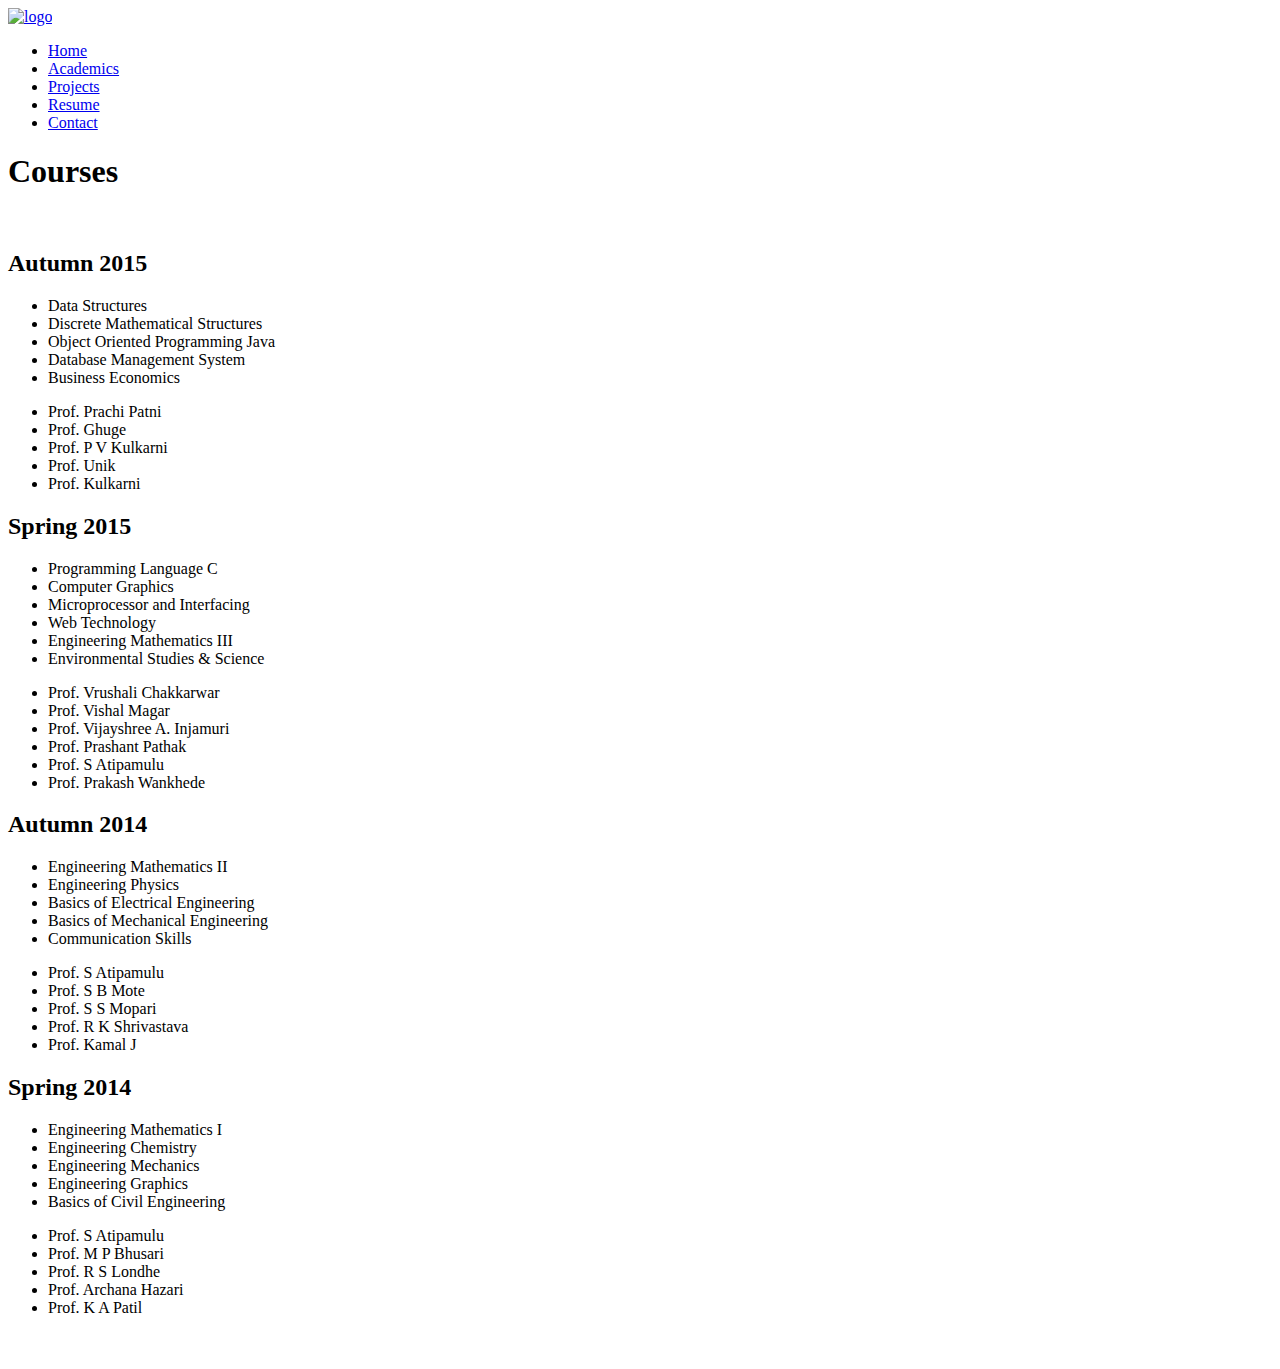
==== acads.html @ ca4e5544 "Create acads.html" ====
<!doctype html>
<html lang="en">
<head>
<meta charset="UTF-8">
<title>Nikita Jibhkate - Acads</title>
<link rel="icon" href="images/favicon.gif" type="image/x-icon"/>
 <!--[if lt IE 9]>
  <![endif]-->
<link rel="shortcut icon" href="images/favicon.gif" type="image/x-icon"/>
<link rel="stylesheet" type="text/css" href="css/styles.css"/>
<link rel="stylesheet" type="text/css" href="css/style_2.css"/>
</head>
<body>
   <div class="bg">
    <!--start container-->
    <div id="container">
    <!--start header-->
    <header>
      <!--start logo-->
      <a href="#" id="logo"><img src="images/logo.png" width="180" height="43" alt="logo"/></a>    
      <!--end logo-->
      <!--start menu-->
       <nav>
         <ul id="nav">
         <li><a href="index.html">Home</a></li>
         <li><a href="#" class="current">Academics</a></li>
         <li><a href="projects.html">Projects</a></li>
         <li><a href="resume.html">Resume</a></li>
         <li><a href="contact.html">Contact</a></li>
         </ul>
      </nav>
       <!--end menu-->
      <!--end header-->
  </header>
   <!--start intro-->
   <section id="intro">
      <hgroup>
      <h1 class="title"> Courses </h1><br/>
        <h2 class="subtitle"> Autumn 2015 </h2>
        <div class="div_l">
          <ul class="course_list">
            <li>Data Structures</li>
            <li>Discrete Mathematical Structures</li>
            <li>Object Oriented Programming Java</li>
            <li>Database Management System</li>
            <li>Business Economics</li>
          </ul>
        </div>    

        <div class="div_r">
          <ul class="course_list">
            <li>Prof. Prachi Patni</li>
            <li>Prof. Ghuge</li>
            <li>Prof. P V Kulkarni</li>
            <li>Prof. Unik</li>
            <li>Prof. Kulkarni</li>
          </ul>
        </div>    

        <h2 class="subtitle"> Spring 2015 </h2>
        <div class="div_l">
          <ul class="course_list">
		    <li>Programming Language C </li>
            <li>Computer Graphics</li>
            <li>Microprocessor and Interfacing</li>
			<li>Web Technology</li>
            <li>Engineering Mathematics III</li>
            <li>Environmental Studies & Science </li>
          </ul>
        </div>    

        <div class="div_r">
          <ul class="course_list">
            <li>Prof. Vrushali Chakkarwar</li>
            <li>Prof. Vishal Magar</li>
            <li>Prof. Vijayshree A. Injamuri</li>
			<li>Prof. Prashant Pathak</li>
            <li>Prof. S Atipamulu</li>
            <li>Prof. Prakash Wankhede</li>
          </ul>
        </div>    

        <h2 class="subtitle"> Autumn 2014 </h2>
        <div class="div_l">
          <ul class="course_list">
            <li>Engineering Mathematics II</li>
            <li>Engineering Physics</li>
            <li>Basics of Electrical Engineering</li>
            <li>Basics of Mechanical Engineering</li>
            <li>Communication Skills</li>
          </ul>
        </div>

        <div class="div_r">
          <ul class="course_list">
            <li>Prof. S Atipamulu</li>
            <li>Prof. S B Mote</li>
            <li>Prof. S S Mopari</li>
            <li>Prof. R K Shrivastava</li>
            <li>Prof. Kamal J</li>
          </ul>
        </div>
  
        <h2 class="subtitle"> Spring 2014 </h2>
        <div class="div_l">
          <ul class="course_list">
            <li>Engineering Mathematics I</li>
            <li>Engineering Chemistry</li>
            <li>Engineering Mechanics</li>
            <li>Engineering Graphics</li>
            <li>Basics of Civil Engineering</li>
          </ul>
        </div>
        <div class="div_r">
          <ul class="course_list">
            <li>Prof. S Atipamulu</li>
            <li>Prof. M P Bhusari</li>
            <li>Prof. R S Londhe</li>
            <li>Prof. Archana Hazari</li>
            <li>Prof. K A Patil</li>
            <br>
            <br>
          </ul>
        </div>

       
      </hgroup>
    </section>
    <!--end intro-->
    </div>
    <!--end container-->
    </div>
   <!--end bg-->
    <script>
    (function(i,s,o,g,r,a,m){i['GoogleAnalyticsObject']=r;i[r]=i[r]||function(){
    (i[r].q=i[r].q||[]).push(arguments)},i[r].l=1*new Date();a=s.createElement(o),
    m=s.getElementsByTagName(o)[0];a.async=1;a.src=g;m.parentNode.insertBefore(a,m)
    })(window,document,'script','//www.google-analytics.com/analytics.js','ga');

    ga('create', 'UA-65519499-1', 'auto');
    ga('send', 'pageview');

    </script>

  </body>
</html>
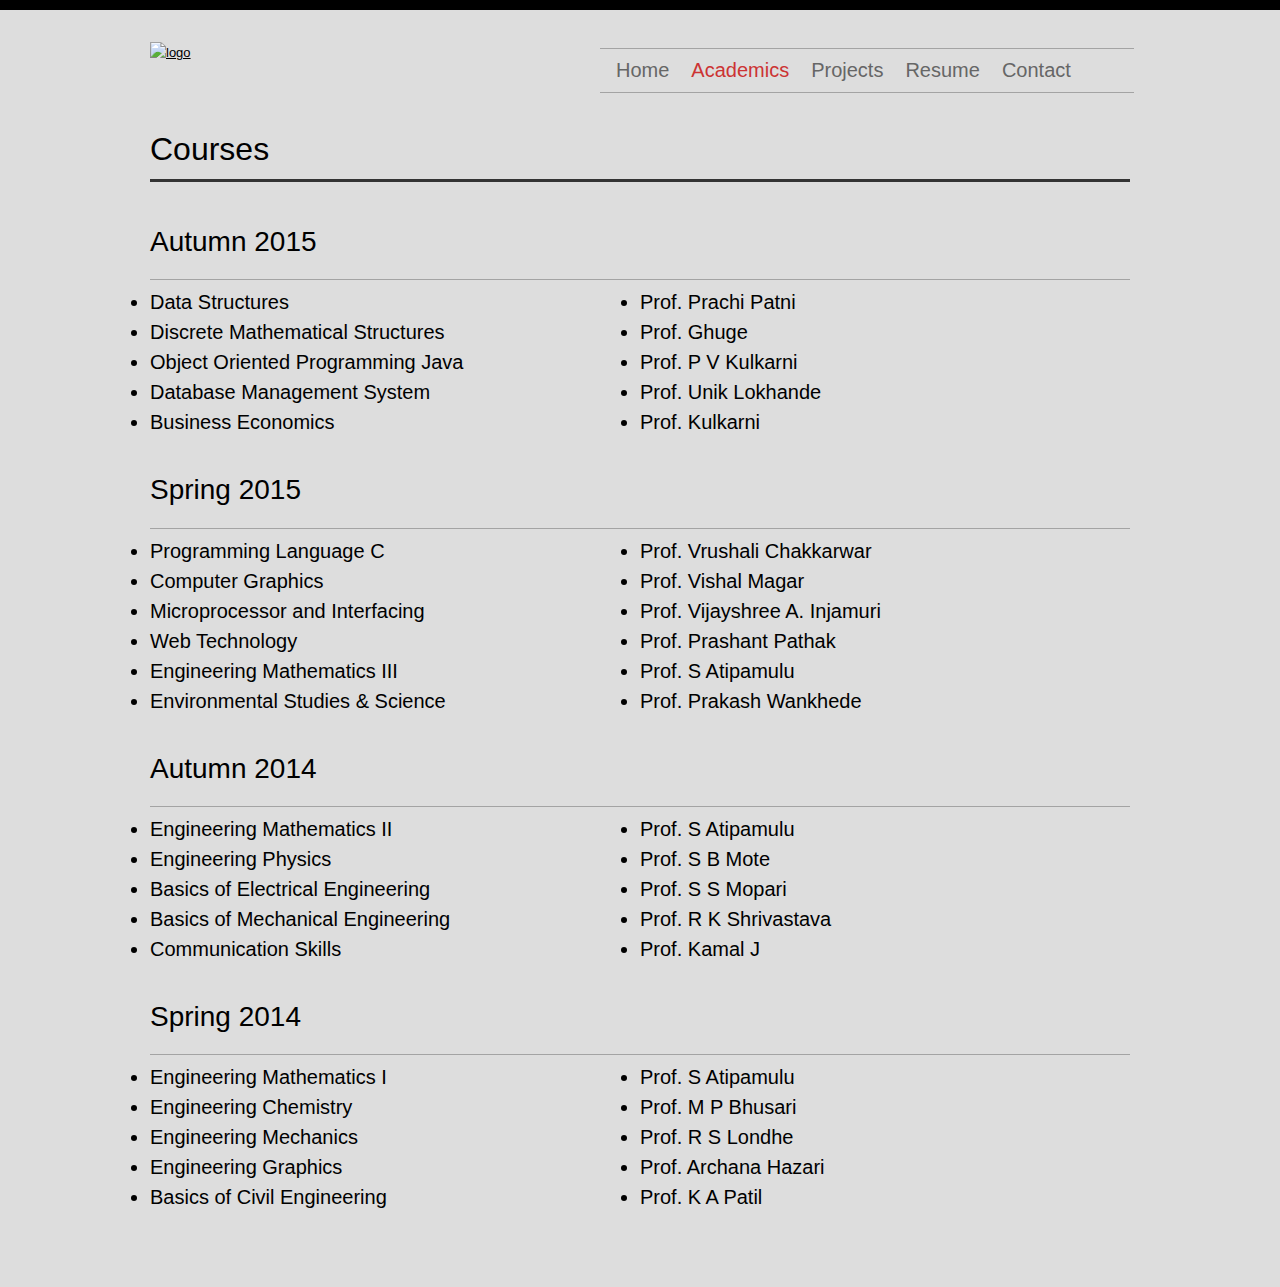
==== commit a0ebd911: "Update acads.html" ====
--- a/acads.html
+++ b/acads.html
@@ -52,7 +52,7 @@
             <li>Prof. Prachi Patni</li>
             <li>Prof. Ghuge</li>
             <li>Prof. P V Kulkarni</li>
-            <li>Prof. Unik</li>
+            <li>Prof. Unik Lokhande</li>
             <li>Prof. Kulkarni</li>
           </ul>
         </div>    
--- a/css/styles.css
+++ b/css/styles.css
@@ -0,0 +1,355 @@
+html, body, div, span, h1, h2, h3, h4, h5, h6, p, ol, ul, li, form, label, legend, caption, aside, details, figcaption, figure, footer,header, hgroup, menu, nav, section, summary {
+   margin: 0;
+	padding: 0;
+	border: 0;
+	outline: 0;
+	font-weight: inherit;
+	font-style: inherit;
+	font-size: 100%;
+	font-family: inherit;
+	vertical-align: baseline;
+}
+#nav {
+	list-style: none;
+}
+
+a img {
+   border: none
+}
+aside, details, figcaption, figure, 
+footer, header, hgroup, menu, nav, section {display: block}
+
+
+html {
+	width: 100%;
+	height: 100%;
+}
+
+body {
+   font-family: Arial, Helvetica, sans-serif;
+	font-size: 13px;
+	background-color: white;
+	color: #575757;
+	margin: 0 0 1px; height: 100%; 
+	line-height: 1.7;
+	border-top: 10px solid black;
+}
+.title {
+	border-bottom: 3px solid #333333;
+}
+
+.subtitle {
+	border-bottom: 1px solid #A3A3A3;
+}
+.course_list {
+	line-height: 150%;
+}
+
+p {
+	font-size: 20px;
+	line-height: 0.9;
+	color: #000000;
+	text-align: left;
+	margin-bottom: 13px;
+	padding-bottom: 15px;
+}
+.project_ul {
+	font-size: 18px;
+	line-height: 140%;
+	color: #000000;
+	text-align: left;
+	margin-bottom: 13px;
+	padding-bottom: 15px;
+}
+table {
+	border-spacing: 10px;
+	font-size: 20px;
+	line-height: 0.9;
+	color: #000000;
+	text-align: left;
+	margin-bottom: 13px;
+	padding-bottom: 15px;
+	
+}
+.div_l {
+	font-size: 20px;
+	line-height: 0.9;
+	color: #000000;
+	text-align: left;
+	margin-bottom: 13px;
+	padding-bottom: 15px;
+	float: left;
+	width: 50%;
+}
+
+.div_r {
+	font-size: 20px;
+	line-height: 0.9;
+	color: #000000;
+	text-align: left;
+	margin-bottom: 13px;
+	padding-bottom: 15px;
+	float: right;
+	width: 50%;
+}
+p {
+	margin-top: 3px;
+}
+	
+a, p a {
+	text-decoration: underline;
+	color: #000000;
+}
+	
+a: hover {
+   color: white;
+}
+
+h1, h2, h3, h4, h5, h6 {
+   font-family: Arial, Helvetica, sans-serif;
+   font-weight: normal;
+	position: relative;
+}
+h1 {
+	font-size: 32px;
+	line-height: 0.9;
+	color: #000000;
+	text-align: left;
+	margin-bottom: 13px;
+	padding-bottom: 15px;
+}
+ h1 span {
+	font-size: 25px;
+	line-height: 12px;
+	color: #000000;
+	margin-left: 10px;
+}
+h2 {
+	font-size: 28px;
+	line-height: 1.8;
+	color: #000000;
+	text-align: left;
+ 	margin-bottom: 7px;
+	padding-bottom: 12px;
+}
+h3 {
+	font-size: 26px;
+	line-height: 0.9;
+	color: #000000;
+	text-align: left;
+	margin-bottom: 6px;
+	padding-bottom: 5px;
+}
+h4 {
+	font-size: 14px;
+	line-height: 0.9;
+	color: #CC3333;
+	text-align: left;
+	margin-bottom: 8px;
+	padding-top: 3px;
+}
+
+#container, #container_left, #container_right {
+	position: relative;
+	width: 100%;
+}
+	
+#container {
+	position: relative;
+	width: 980px;
+	margin: 0 auto;
+	background-color: transparent;
+	min-height: 100%;
+}
+
+	
+header {
+	position: relative;
+	float: left;
+	width: 100%;
+	height: 100px;
+}
+#intro {
+	width: 980px;
+	position: relative;
+	float: left;
+	height: 120px;
+	background: transparent;
+	margin-top: 25px;
+}
+.holder_content {
+	position: relative;
+	float: left;
+	width: 100%;
+	margin-top: 4px;
+	padding-top: 10px;
+}
+.holder_content_separator{
+	margin-bottom: 20px;
+}
+a.photo_hover3 {
+	position: relative;
+	float: left;
+	margin: 16px 13px 8px 0;
+	padding: 8px;
+   background-color: white;
+	border: 1px solid #D6D6D6;
+}
+a.photo_hover3: hover {
+	border: 1px solid #D6D6D6;
+	background-color: transparent;
+	opacity: 0.9;
+	z-index: 1000;
+}
+a.photo_hover2 {
+	position: relative;
+	float: right;
+	margin: 5px 13px 8px 0;
+	padding: 8px;
+   background-color: white;
+	border: 1px solid #E1E1E1;
+}
+a.photo_hover2: hover {
+	border: 1px dotted #66CCFF;
+	background-color: #C7EDFF;
+	opacity: 0.9;
+	z-index: 1000;
+}
+footer {
+	position: relative;
+	height: 90px;
+	clear: both;
+	width: 100%;
+	background-image: url(../images/footer.png);
+	background-position: left top;
+	background-repeat: repeat-x;
+	margin-bottom: 18px;
+	background-color: black;
+}
+#FooterOne, #FooterTwo, #FooterTree {
+	position: absolute;	
+}
+#FooterTwo {
+	position: absolute;
+	right: 225px;
+	top: 26px;
+	color: white;
+}
+#FooterTree {
+	position: absolute;
+	left: 225px;
+	top: 26px;
+	color: white;
+}
+.container {
+   width: 980px;
+   margin: 0 auto;
+	background-color: #33CC99;
+}
+
+nav {
+	position: absolute;
+	width: 534px;
+	top: 38px;
+	left: 450px;
+	background: transparent;
+	border-top: 1px solid #A3A3A3;
+	border-bottom: 1px solid #A3A3A3;
+}
+nav ul li {
+	float: left;
+	margin-left: 16px;
+	line-height: normal;
+}
+nav ul li a {
+	font-size: 20px;
+   font-family: Arial, Helvetica, sans-serif;
+	color: #666666;
+	font-weight: normal;
+	display: block;	/* IE6, IE7 line height fix */
+	padding-bottom: 10px;
+	padding-top: 5px;
+	background-color: transparent;
+	margin-top: 5px;
+	margin-right: 6px;
+   text-decoration: none;
+}
+nav ul li a: hover {
+	color: #CC3333;
+}
+.content_menu ul {	
+	margin: 0px;
+	padding: 0px;
+	float: none;
+}
+
+nav ul li a.current {
+	color: #CC3333;
+}
+.content_menu {
+	float: left;
+	width: 274px;
+	margin-top: -10px;
+	margin-bottom: 15px;
+}
+.content_menu ul {	
+	margin: 0px;
+	padding: 0px;
+	float: none;
+}
+.content_menu ul li {
+	float: none;
+	padding-bottom: 16px;
+}
+.content_menu ul li a {
+	font-size: 14px;
+	line-height: normal;
+   color: #33CC99;
+	text-align: left;
+	text-decoration: none;
+	background-image: url(../images/circle.png);
+	background-position: left;
+	background-repeat: no-repeat;
+	padding-left: 20px;
+}
+.content_menu ul li a: hover {
+   color: #33CC99;
+}
+#logo {
+	position: relative;
+   float: left;
+	left: 0px;
+	width: 167px;
+	height: 43px;
+	top: 32px;
+}
+.clearing {
+	clear: both;
+	display: inline;
+	width: 100%;
+	height: 0;
+	overflow: hidden;
+}
+ 	
+.button {
+	width: 66px;
+	height: 13px;
+	position: relative;
+	margin-top: 12px;
+	padding: 9px;
+	background-color: black;
+	display: inline-block;
+	color: white;
+	cursor: pointer;
+	text-align: center;
+	text-decoration: none;
+	font: 12px/100% Arial, Helvetica, sans-serif;
+}
+.button: hover {
+	background-color: #333333;
+}
+
+.button: active {
+	position: relative;
+	top: 1px;
+}
--- a/css/style_2.css
+++ b/css/style_2.css
@@ -0,0 +1,32 @@
+ {
+  margin: 0;
+  padding: 0;
+  box-sizing: border-box;
+}
+body {
+  background: #ddd;
+}
+
+.wrapper {
+  padding: 100px 0 0;
+  text-align: center;
+}
+.social {
+  display: inline-block;
+  width: 50px;
+  height: 50px;
+  margin: 0 10px;
+  line-height: 50px;
+  font-family: Entypo;
+  font-size: 28px;
+  text-align: center;
+  color: #555;
+  border-radius: 10px;
+  background: #eee;
+  overflow: hidden;
+  cursor: pointer;
+}
+.social {
+  box-shadow: #d2d2d2 1px 1px, #d2d2d2 2px 2px, lightgray 3px 3px, lightgray 4px 4px, lightgray 5px 5px, #d4d4d4 6px 6px, #d4d4d4 7px 7px, #d4d4d4 8px 8px, #d5d5d5 9px 9px, #d5d5d5 10px 10px, #d6d6d6 11px 11px, #d6d6d6 12px 12px, #d6d6d6 13px 13px, #d7d7d7 14px 14px, #d7d7d7 15px 15px, #d7d7d7 16px 16px, #d8d8d8 17px 17px, #d8d8d8 18px 18px, #d8d8d8 19px 19px, #d9d9d9 20px 20px, #d9d9d9 21px 21px, #dadada 22px 22px, #dadada 23px 23px, #dadada 24px 24px, #dbdbdb 25px 25px, #dbdbdb 26px 26px, #dbdbdb 27px 27px, gainsboro 28px 28px, gainsboro 29px 29px, #dddddd 30px 30px;
+  text-shadow: #e2e2e2 1px 1px, #e3e3e3 2px 2px, #e3e3e3 3px 3px, #e4e4e4 4px 4px, #e5e5e5 5px 5px, #e5e5e5 6px 6px, #e6e6e6 7px 7px, #e6e6e6 8px 8px, #e7e7e7 9px 9px, #e8e8e8 10px 10px, #e8e8e8 11px 11px, #e9e9e9 12px 12px, #e9e9e9 13px 13px, #eaeaea 14px 14px, #ebebeb 15px 15px, #ebebeb 16px 16px, #ececec 17px 17px, #ececec 18px 18px, #ededed 19px 19px, #eeeeee 20px 20px;
+}
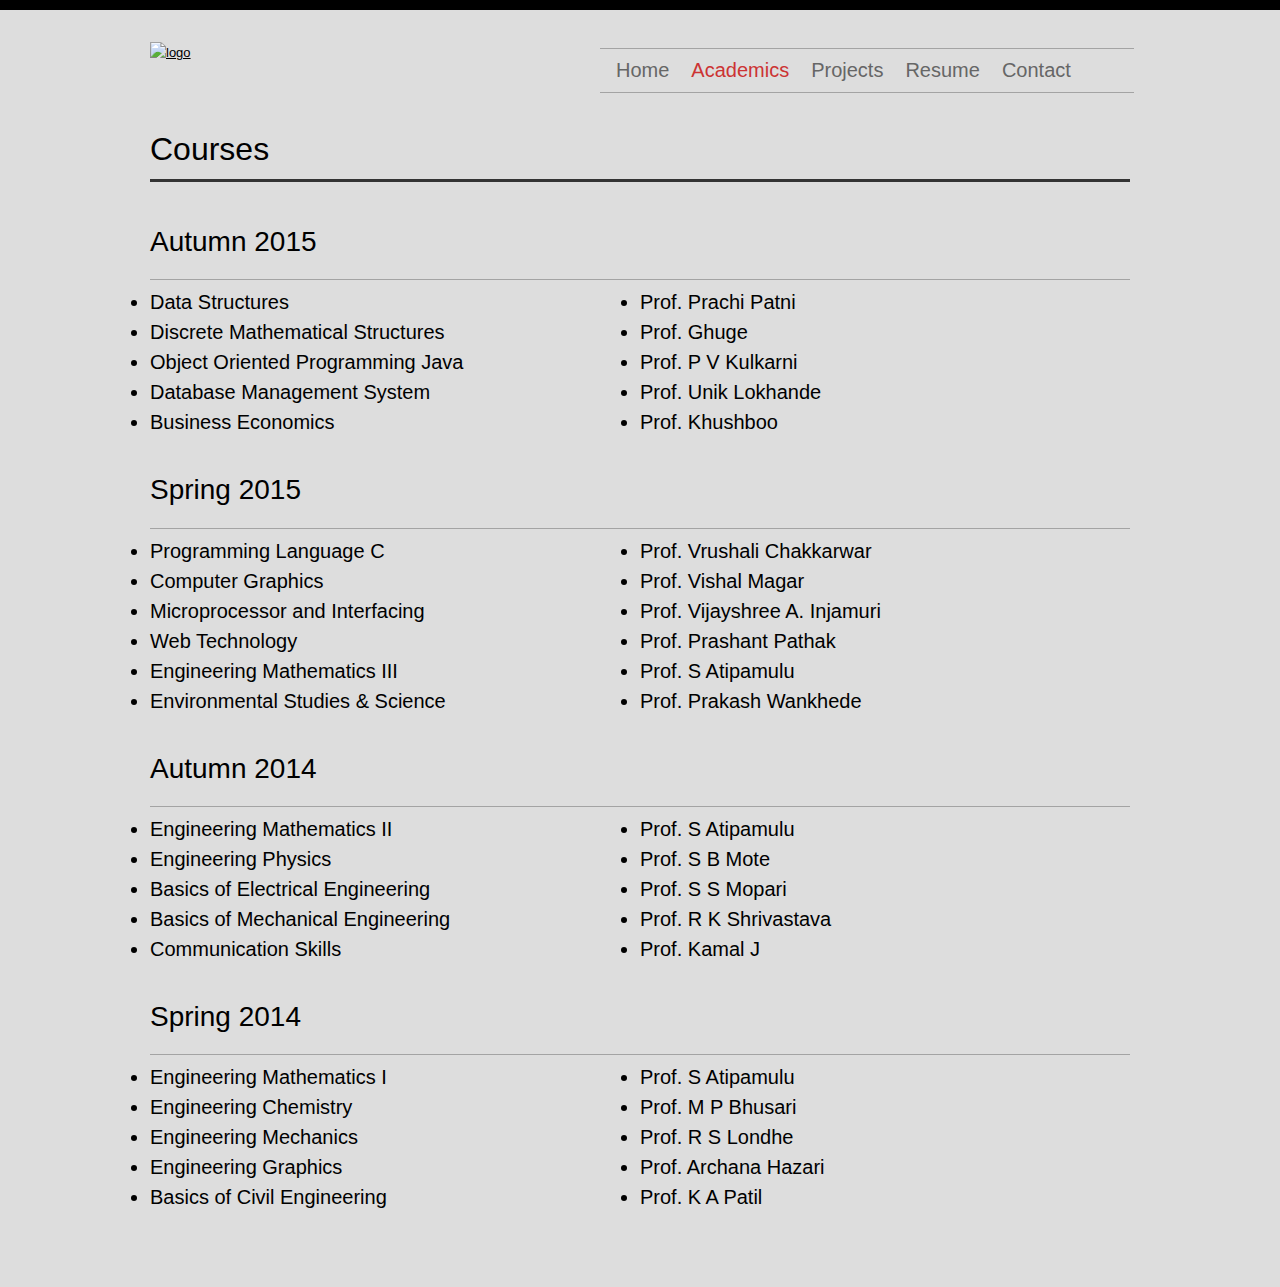
==== commit a119fa79: "Update acads.html" ====
--- a/acads.html
+++ b/acads.html
@@ -53,7 +53,7 @@
             <li>Prof. Ghuge</li>
             <li>Prof. P V Kulkarni</li>
             <li>Prof. Unik Lokhande</li>
-            <li>Prof. Kulkarni</li>
+            <li>Prof. Khushboo</li>
           </ul>
         </div>    
 
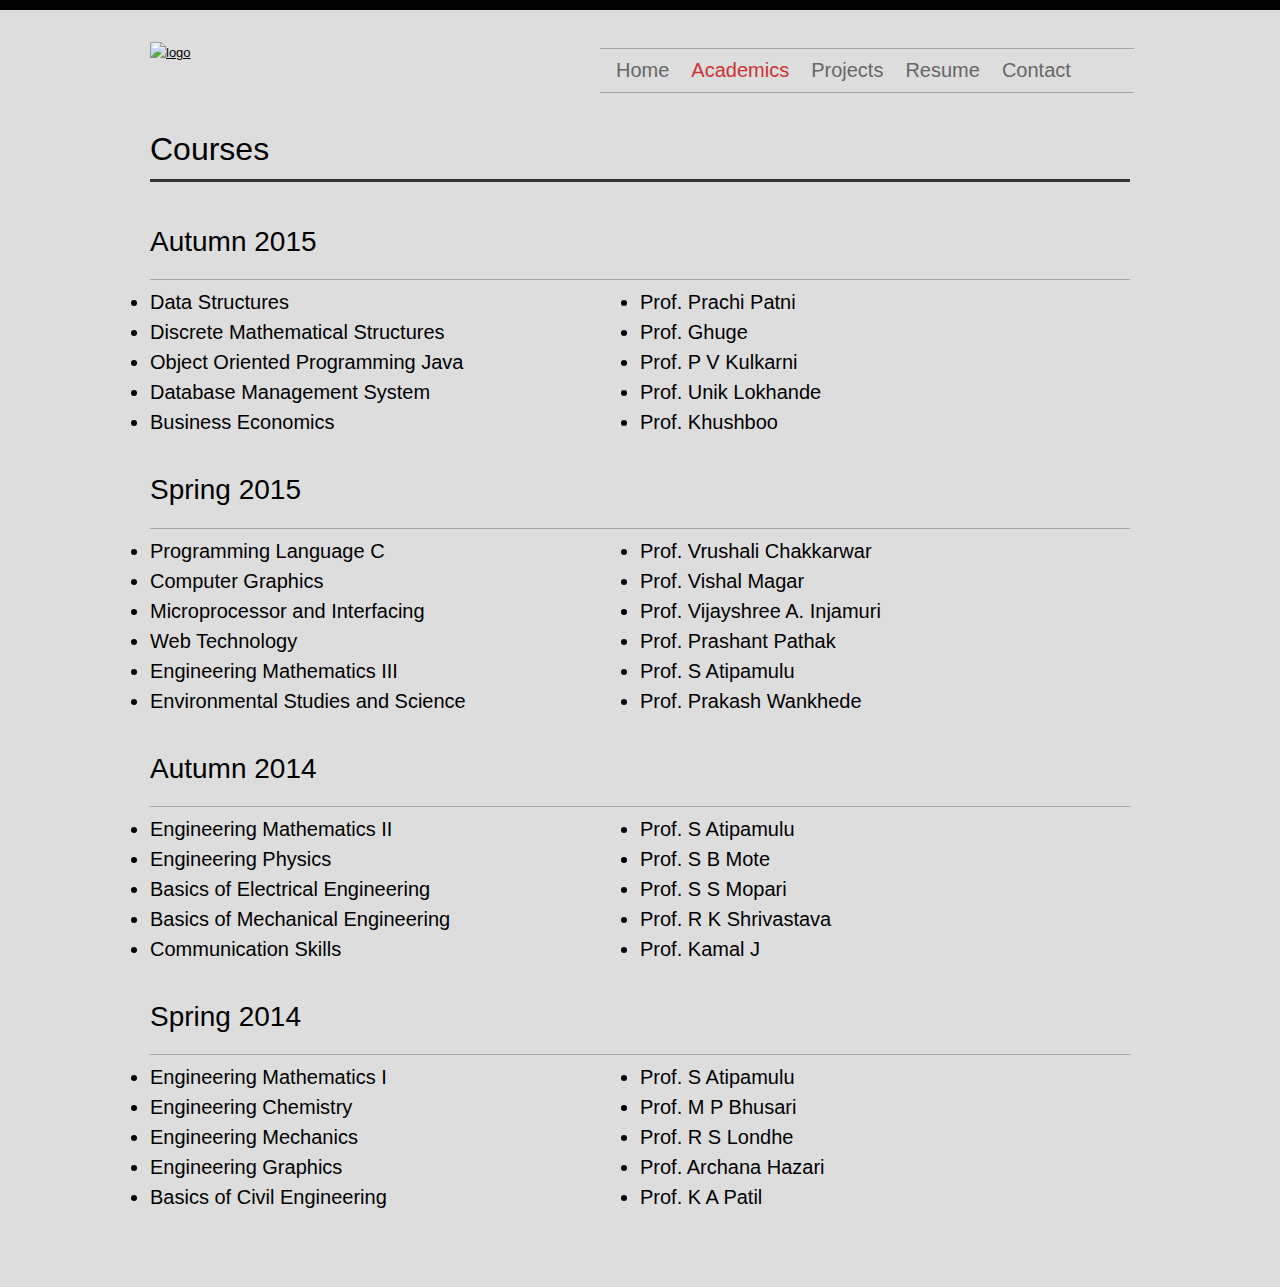
==== commit 998b76f2: "Update acads.html" ====
--- a/acads.html
+++ b/acads.html
@@ -65,7 +65,7 @@
             <li>Microprocessor and Interfacing</li>
 			<li>Web Technology</li>
             <li>Engineering Mathematics III</li>
-            <li>Environmental Studies & Science </li>
+            <li>Environmental Studies and Science </li>
           </ul>
         </div>    
 
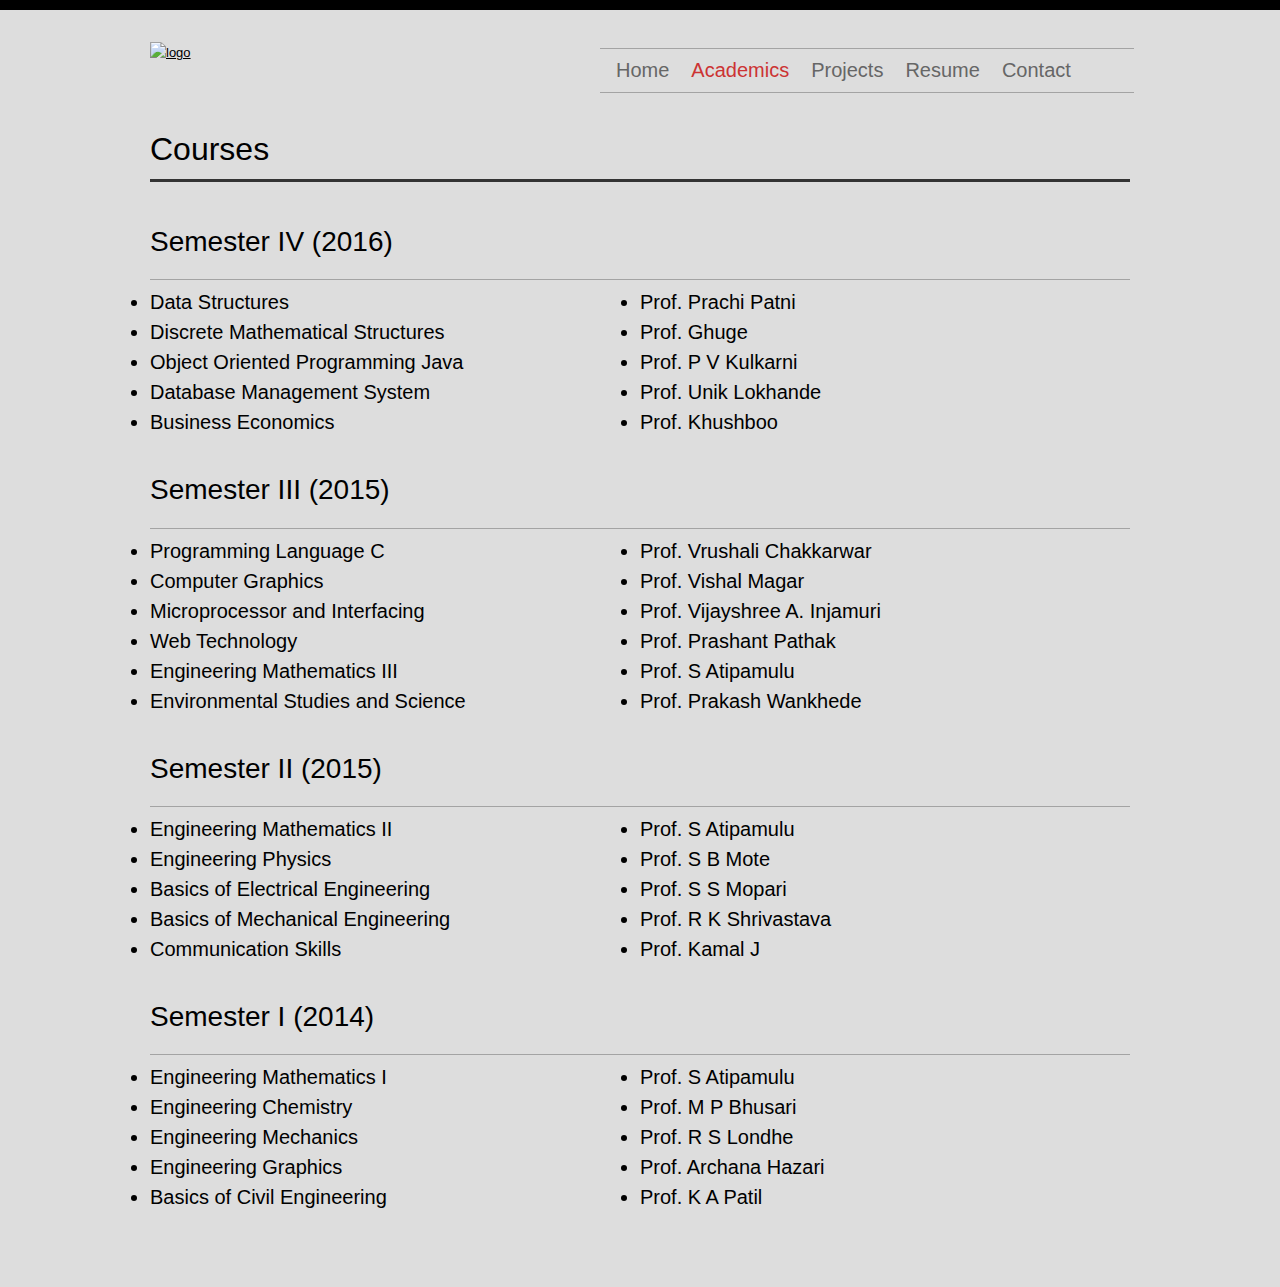
==== commit 73eb50c9: "Update acads.html" ====
--- a/acads.html
+++ b/acads.html
@@ -2,7 +2,7 @@
 <html lang="en">
 <head>
 <meta charset="UTF-8">
-<title>Nikita Jibhkate - Acads</title>
+<title>Nikita Jibhkate - Academics</title>
 <link rel="icon" href="images/favicon.gif" type="image/x-icon"/>
  <!--[if lt IE 9]>
   <![endif]-->
@@ -36,7 +36,7 @@
    <section id="intro">
       <hgroup>
       <h1 class="title"> Courses </h1><br/>
-        <h2 class="subtitle"> Autumn 2015 </h2>
+        <h2 class="subtitle"> Semester IV (2016) </h2>
         <div class="div_l">
           <ul class="course_list">
             <li>Data Structures</li>
@@ -57,7 +57,7 @@
           </ul>
         </div>    
 
-        <h2 class="subtitle"> Spring 2015 </h2>
+        <h2 class="subtitle"> Semester III (2015) </h2>
         <div class="div_l">
           <ul class="course_list">
 		    <li>Programming Language C </li>
@@ -80,7 +80,7 @@
           </ul>
         </div>    
 
-        <h2 class="subtitle"> Autumn 2014 </h2>
+        <h2 class="subtitle"> Semester II (2015) </h2>
         <div class="div_l">
           <ul class="course_list">
             <li>Engineering Mathematics II</li>
@@ -101,7 +101,7 @@
           </ul>
         </div>
   
-        <h2 class="subtitle"> Spring 2014 </h2>
+        <h2 class="subtitle"> Semester I (2014) </h2>
         <div class="div_l">
           <ul class="course_list">
             <li>Engineering Mathematics I</li>
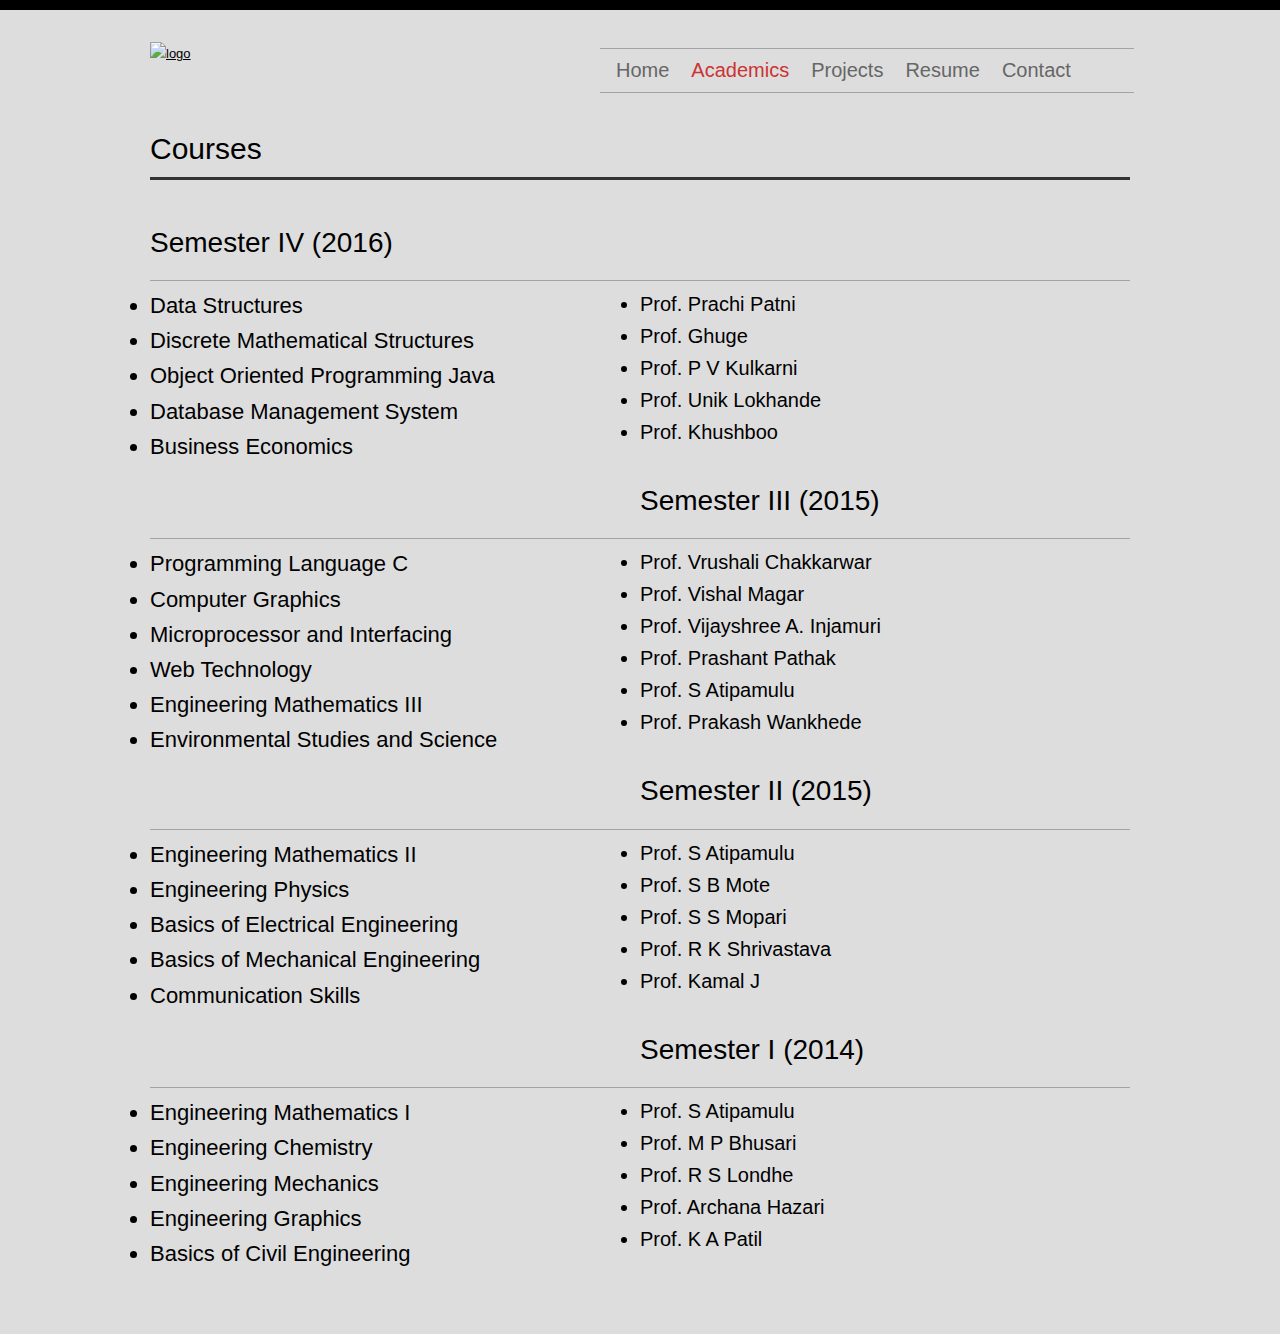
==== commit 4a297616: "Update acads.html" ====
--- a/acads.html
+++ b/acads.html
@@ -60,10 +60,10 @@
         <h2 class="subtitle"> Semester III (2015) </h2>
         <div class="div_l">
           <ul class="course_list">
-		    <li>Programming Language C </li>
+	    <li>Programming Language C </li>
             <li>Computer Graphics</li>
             <li>Microprocessor and Interfacing</li>
-			<li>Web Technology</li>
+	    <li>Web Technology</li>
             <li>Engineering Mathematics III</li>
             <li>Environmental Studies and Science </li>
           </ul>
@@ -74,7 +74,7 @@
             <li>Prof. Vrushali Chakkarwar</li>
             <li>Prof. Vishal Magar</li>
             <li>Prof. Vijayshree A. Injamuri</li>
-			<li>Prof. Prashant Pathak</li>
+  	    <li>Prof. Prashant Pathak</li>
             <li>Prof. S Atipamulu</li>
             <li>Prof. Prakash Wankhede</li>
           </ul>
--- a/css/styles.css
+++ b/css/styles.css
@@ -26,12 +26,12 @@
 }
 
 body {
-   font-family: Arial, Helvetica, sans-serif;
+   font-family: Algerian, Helvetica, sans-serif;
 	font-size: 13px;
 	background-color: white;
 	color: #575757;
 	margin: 0 0 1px; height: 100%; 
-	line-height: 1.7;
+	line-height: 1.9;
 	border-top: 10px solid black;
 }
 .title {
@@ -42,15 +42,15 @@
 	border-bottom: 1px solid #A3A3A3;
 }
 .course_list {
-	line-height: 150%;
+	line-height: 160%;
 }
 
 p {
-	font-size: 20px;
-	line-height: 0.9;
-	color: #000000;
-	text-align: left;
-	margin-bottom: 13px;
+	font-size: 25px;
+	line-height: 0.9;
+	color: #000000;
+	text-align: left;
+	margin-bottom: 15px;
 	padding-bottom: 15px;
 }
 .project_ul {
@@ -72,7 +72,7 @@
 	
 }
 .div_l {
-	font-size: 20px;
+	font-size: 22px;
 	line-height: 0.9;
 	color: #000000;
 	text-align: left;
@@ -93,7 +93,7 @@
 	width: 50%;
 }
 p {
-	margin-top: 3px;
+	margin-top: 4px;
 }
 	
 a, p a {
@@ -111,7 +111,7 @@
 	position: relative;
 }
 h1 {
-	font-size: 32px;
+	font-size: 30px;
 	line-height: 0.9;
 	color: #000000;
 	text-align: left;
--- a/css/style_2.css
+++ b/css/style_2.css
@@ -14,19 +14,19 @@
 .social {
   display: inline-block;
   width: 50px;
-  height: 50px;
+  height: 52px;
   margin: 0 10px;
   line-height: 50px;
   font-family: Entypo;
-  font-size: 28px;
+  font-size: 30px;
   text-align: center;
   color: #555;
-  border-radius: 10px;
+  border-radius: 9px;
   background: #eee;
   overflow: hidden;
   cursor: pointer;
 }
 .social {
-  box-shadow: #d2d2d2 1px 1px, #d2d2d2 2px 2px, lightgray 3px 3px, lightgray 4px 4px, lightgray 5px 5px, #d4d4d4 6px 6px, #d4d4d4 7px 7px, #d4d4d4 8px 8px, #d5d5d5 9px 9px, #d5d5d5 10px 10px, #d6d6d6 11px 11px, #d6d6d6 12px 12px, #d6d6d6 13px 13px, #d7d7d7 14px 14px, #d7d7d7 15px 15px, #d7d7d7 16px 16px, #d8d8d8 17px 17px, #d8d8d8 18px 18px, #d8d8d8 19px 19px, #d9d9d9 20px 20px, #d9d9d9 21px 21px, #dadada 22px 22px, #dadada 23px 23px, #dadada 24px 24px, #dbdbdb 25px 25px, #dbdbdb 26px 26px, #dbdbdb 27px 27px, gainsboro 28px 28px, gainsboro 29px 29px, #dddddd 30px 30px;
+  box-shadow: #d2d2d2 1px 1px, #d2d2d2 2px 2px, lightgray 3px 3px, lightgray 5px 5px, lightgray 5px 5px, #d4d4d4 6px 6px, #d4d4d4 7px 7px, #d4d4d4 8px 8px, #d5d5d5 9px 9px, #d5d5d5 10px 10px, #d6d6d6 11px 11px, #d6d6d6 12px 12px, #d6d6d6 13px 13px, #d7d7d7 14px 14px, #d7d7d7 15px 15px, #d7d7d7 16px 16px, #d8d8d8 17px 17px, #d8d8d8 18px 18px, #d8d8d8 19px 19px, #d9d9d9 20px 20px, #d9d9d9 21px 21px, #dadada 22px 22px, #dadada 23px 23px, #dadada 24px 24px, #dbdbdb 25px 25px, #dbdbdb 26px 26px, #dbdbdb 27px 27px, gainsboro 28px 28px, gainsboro 29px 29px, #dddddd 30px 30px;
   text-shadow: #e2e2e2 1px 1px, #e3e3e3 2px 2px, #e3e3e3 3px 3px, #e4e4e4 4px 4px, #e5e5e5 5px 5px, #e5e5e5 6px 6px, #e6e6e6 7px 7px, #e6e6e6 8px 8px, #e7e7e7 9px 9px, #e8e8e8 10px 10px, #e8e8e8 11px 11px, #e9e9e9 12px 12px, #e9e9e9 13px 13px, #eaeaea 14px 14px, #ebebeb 15px 15px, #ebebeb 16px 16px, #ececec 17px 17px, #ececec 18px 18px, #ededed 19px 19px, #eeeeee 20px 20px;
 }
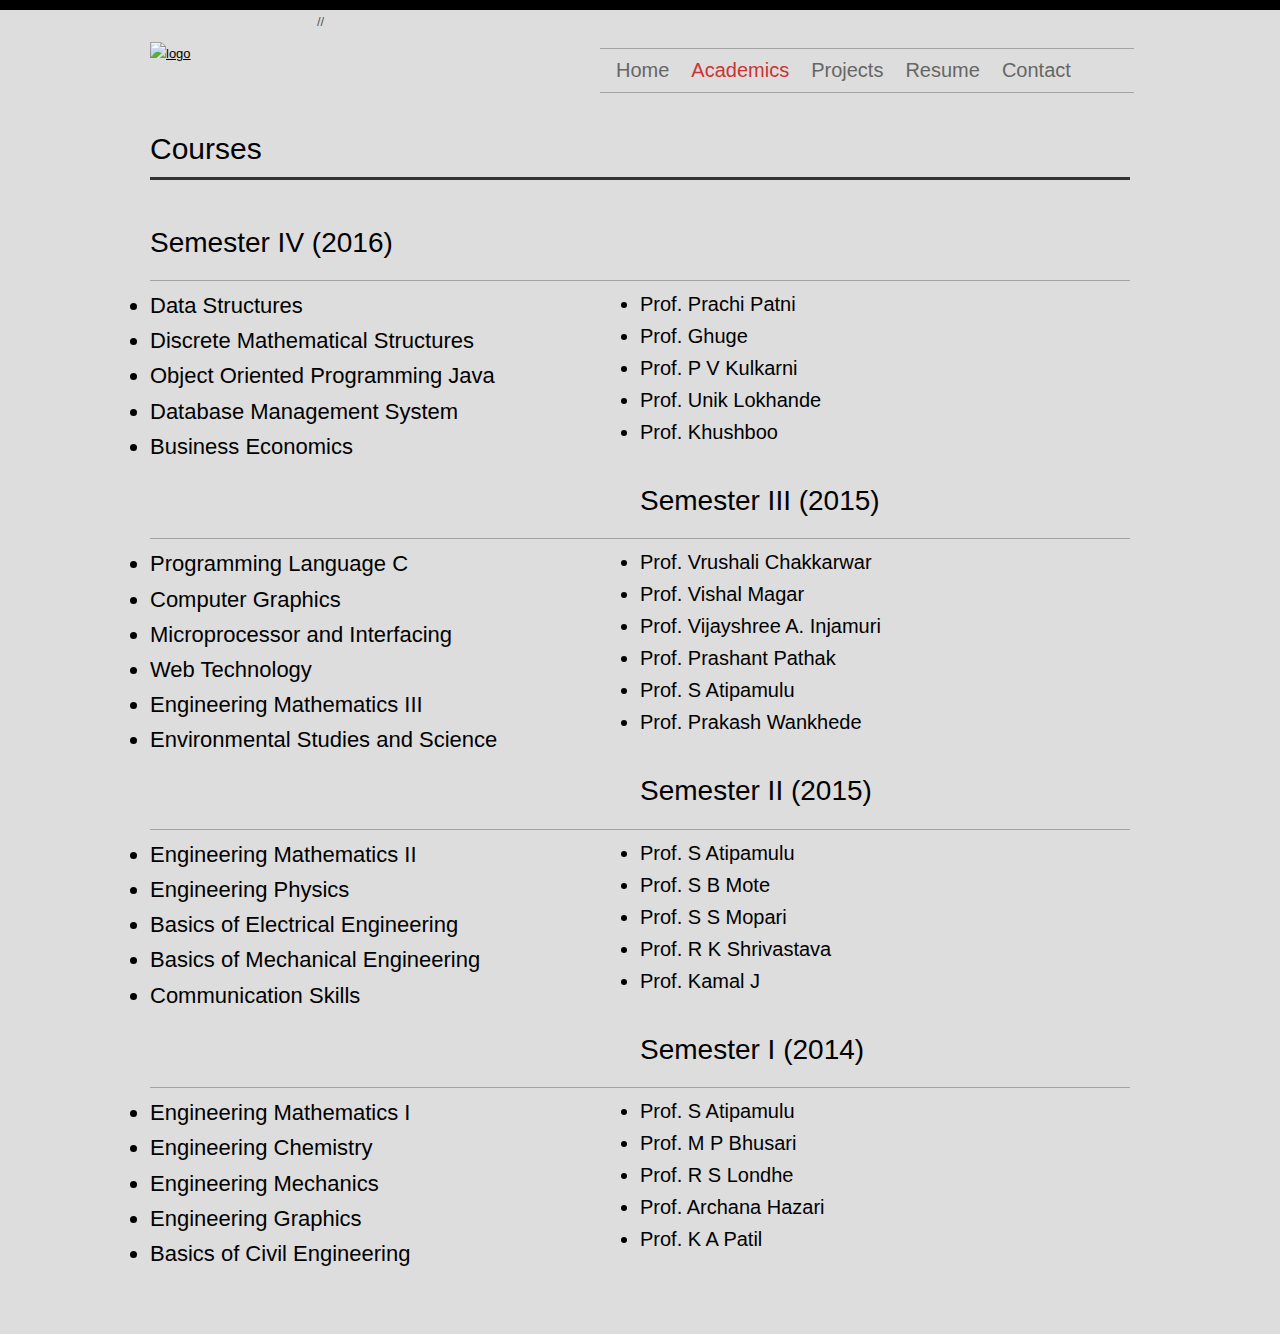
==== commit faa129d0: "Update acads.html" ====
--- a/acads.html
+++ b/acads.html
@@ -17,7 +17,7 @@
     <!--start header-->
     <header>
       <!--start logo-->
-      <a href="#" id="logo"><img src="images/logo.png" width="180" height="43" alt="logo"/></a>    
+      //<a href="#" id="logo"><img src="images/logo.png" width="180" height="43" alt="logo"/></a>    
       <!--end logo-->
       <!--start menu-->
        <nav>
